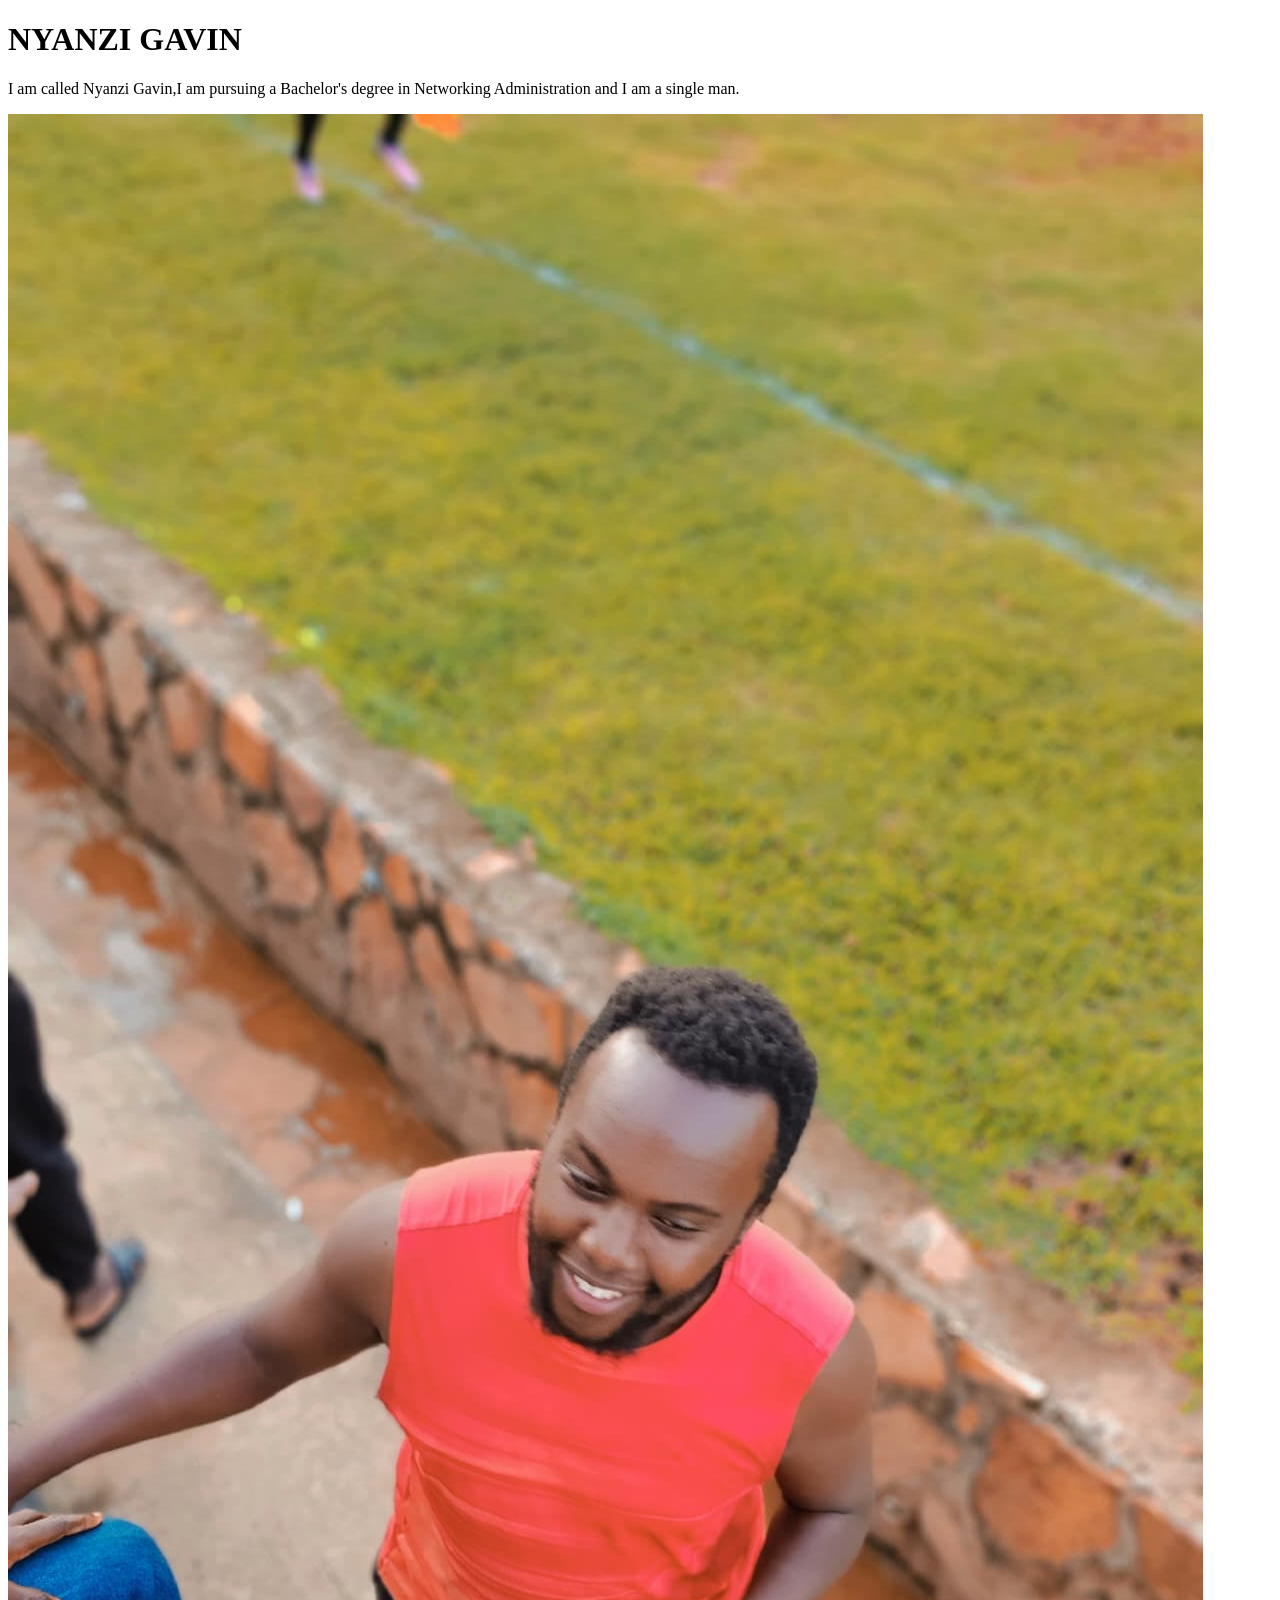
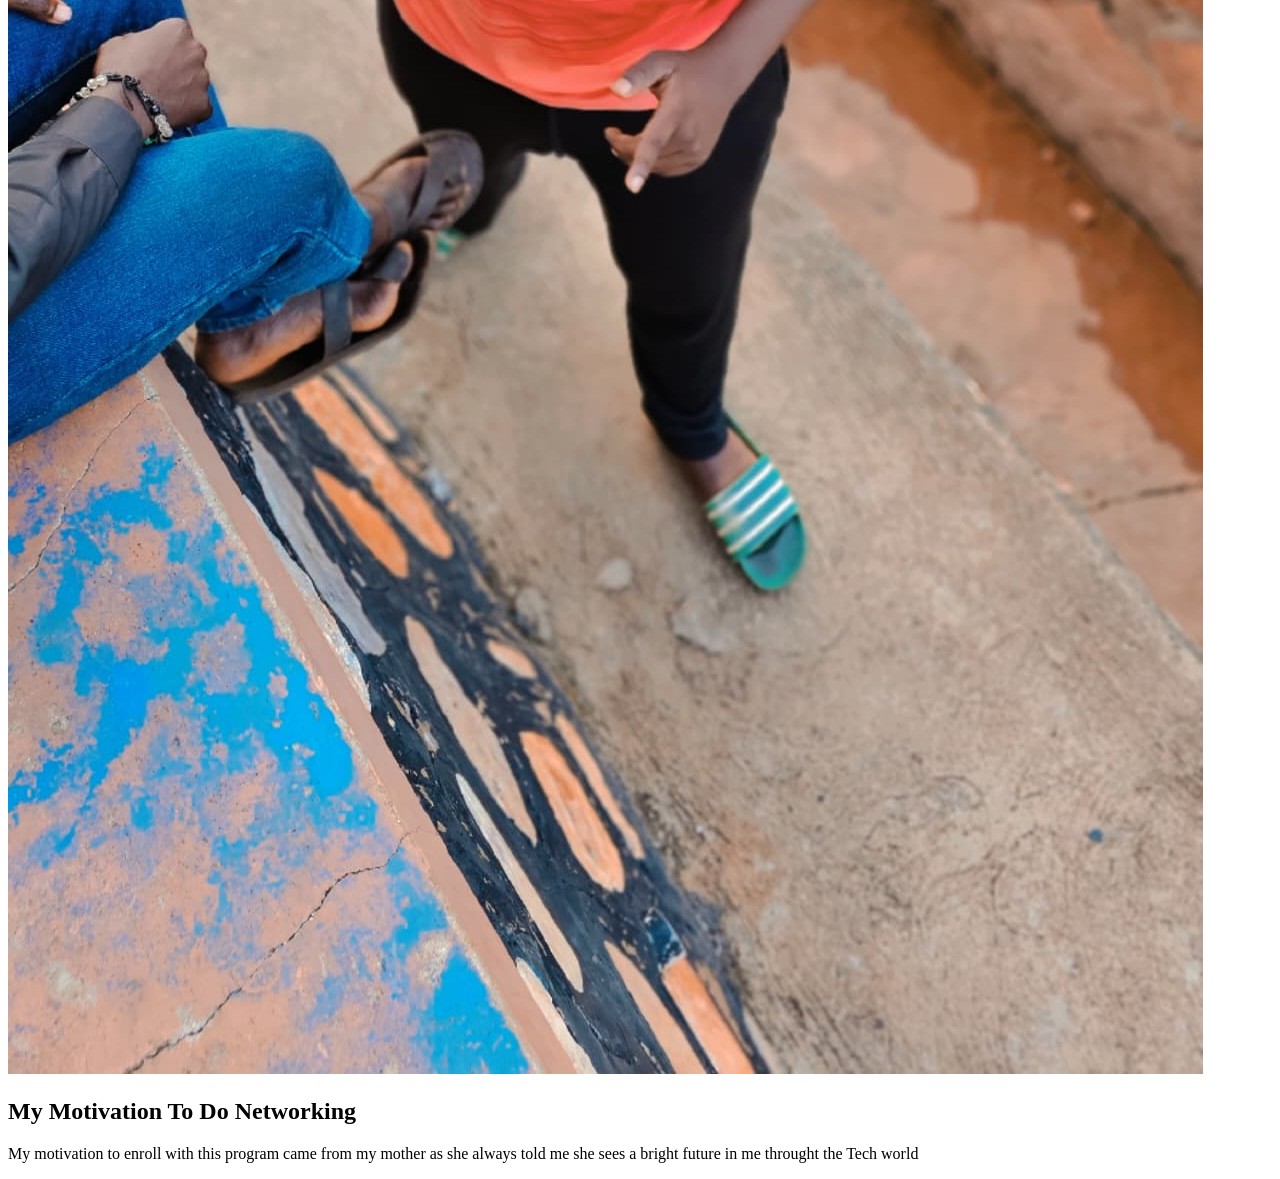
==== index.html @ df04ff81 "changes" ====
<!DOCTYPE html>
<html lang="en">
<head>
    <meta charset="UTF-8">
    <meta name="viewport" content="width=device-width, initial-scale=1.0">
    <title>Assignment</title>
</head>
<body>
    <h1>NYANZI GAVIN</h1>
    <p>I am called Nyanzi Gavin,I am pursuing a Bachelor's degree in Networking Administration and I am a single man.</p>
    <img src="Gavin.jpg"alt="This Nyanzi Gavin">
    <h2>My Motivation To Do Networking</h2>
    <p>My motivation to enroll with this program came from my mother as she always told me she sees a bright future in me throught the Tech world</p>
</body>
</html>
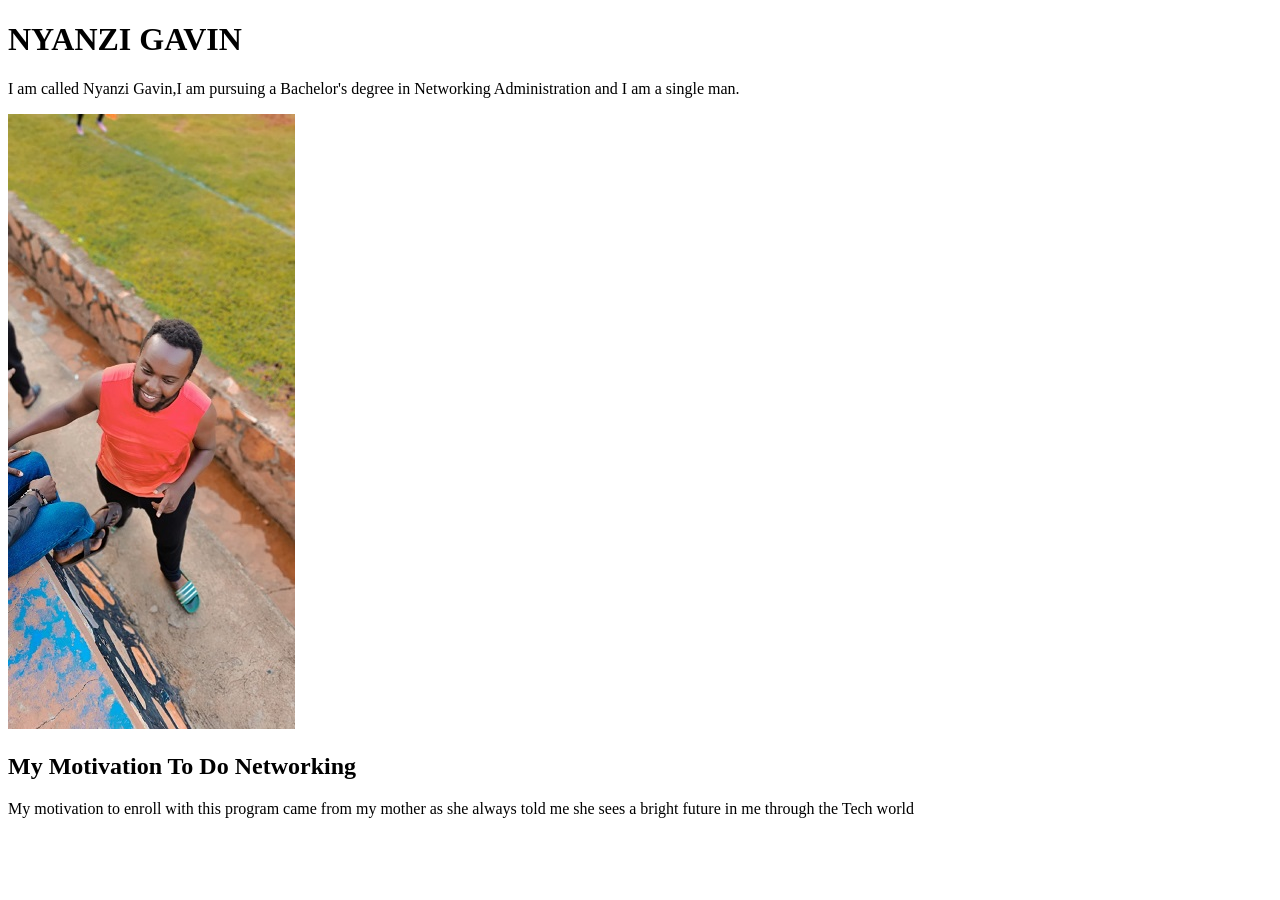
==== commit 164bb56f: "Editing the final work" ====
--- a/index.html
+++ b/index.html
@@ -10,6 +10,6 @@
     <p>I am called Nyanzi Gavin,I am pursuing a Bachelor's degree in Networking Administration and I am a single man.</p>
     <img src="Gavin.jpg"alt="This Nyanzi Gavin">
     <h2>My Motivation To Do Networking</h2>
-    <p>My motivation to enroll with this program came from my mother as she always told me she sees a bright future in me throught the Tech world</p>
+    <p>My motivation to enroll with this program came from my mother as she always told me she sees a bright future in me through the Tech world</p>
 </body>
 </html>
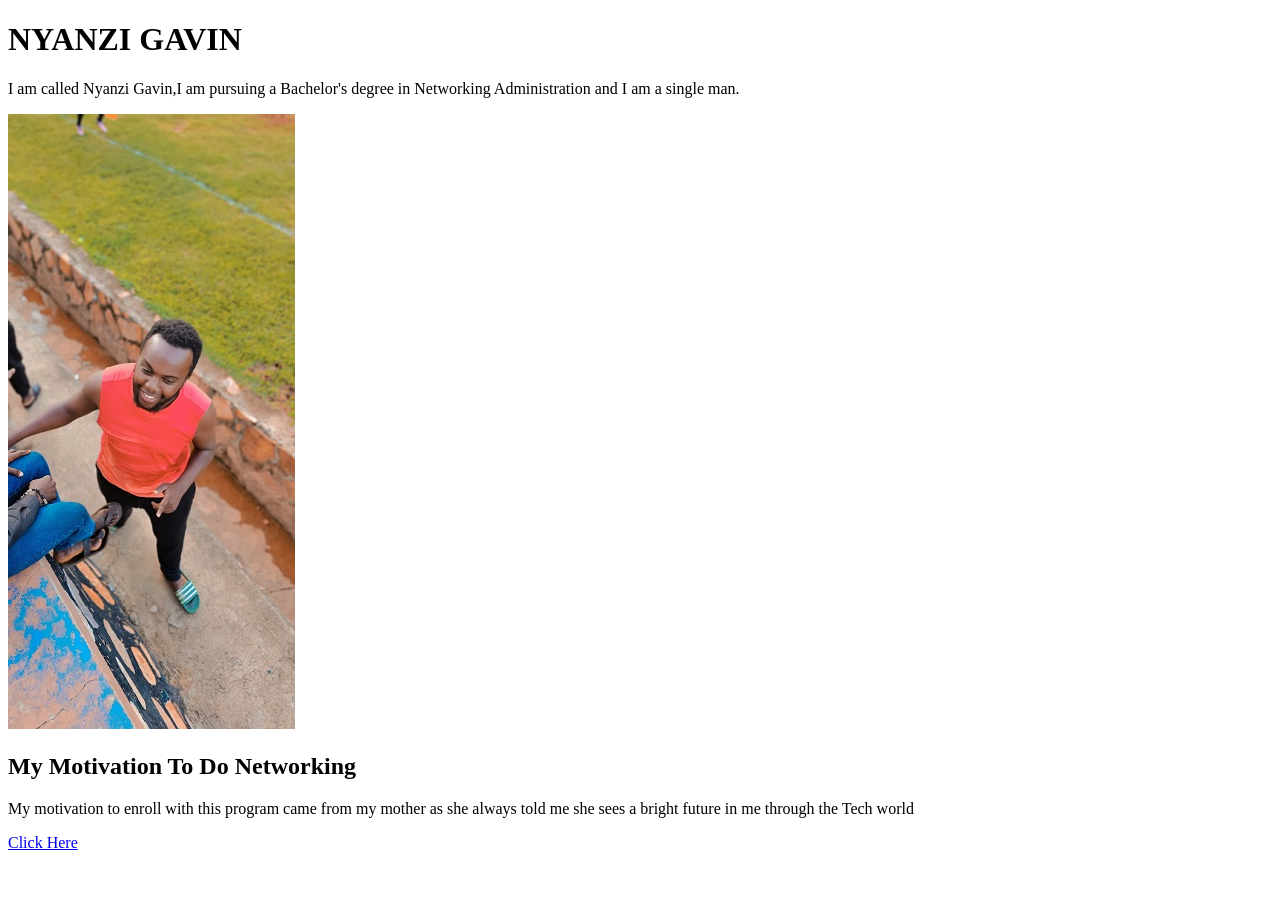
==== commit 2e077a63: "Exercise 2" ====
--- a/index.html
+++ b/index.html
@@ -11,5 +11,6 @@
     <img src="Gavin.jpg"alt="This Nyanzi Gavin">
     <h2>My Motivation To Do Networking</h2>
     <p>My motivation to enroll with this program came from my mother as she always told me she sees a bright future in me through the Tech world</p>
+    <a href="Page 2.html">Click Here</a>
 </body>
 </html>
